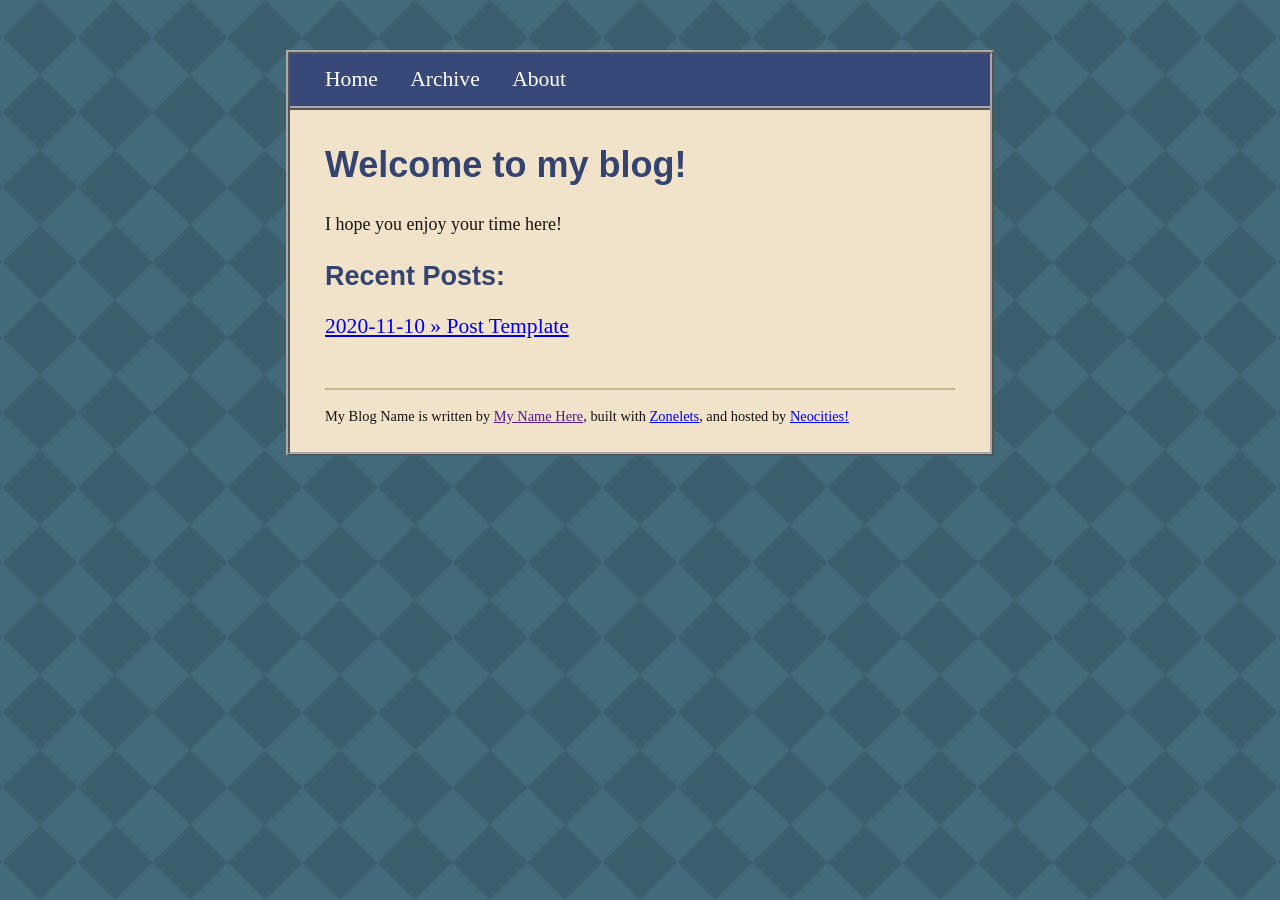
==== index.html @ 7468b79e "Initial commit" ====
<!DOCTYPE html>
<html>
  <head>
    <title>My Blog's Homepage</title>
    <!-- The description is not directly visible on the page. But it can show up in certain places like search engines. Probably unnecessary for most pages in your blog. -->
    <meta name="description" content="Zonelets is a scrappy blogging workflow designed to encourage creative fun on the internet!">
    <!-- This specifies the favicon (little icon on the browser tab) -->
    <link rel="icon" href="./images/favicon.png" type="image/x-icon"/>
    <!-- This helps our site look consistent across devices -->
    <meta name="viewport" content="width=device-width, initial-scale=1.0">
    <meta charset="UTF-8"> 
    <!-- Here's the link to our CSS stylesheet! -->
    <link href="./style/style.css" rel="stylesheet" type="text/css" media="all">    
  </head>
  <body>
    <div id="container">
    <div id="header">This site requires JavaScript!</div>
    <div id="content">    
      
      
      <h1>Welcome to my blog!</h1>
      
      <p>I hope you enjoy your time here!</p>
      
      
      <div id="recentpostlistdiv"></div>
      
    </div> <!-- end of div id="content" -->
    <div id="footer"></div>
    </div> <!-- end of div id="container" -->    
  <!-- Here's the link to our JavaScript! -->
  <script src="./script.js"></script>
  </body>
</html>
---- style/style.css ----
/* CSS is how you can add style to your website, such as colors, fonts, and positioning of your
   HTML content. To learn how to do something, just try searching Google for questions like
   "how to change link color." */

body {
  background-color: #436a7b;
  background-image: url('../images/bg_diamond.png');
	background-position: top;
  font-size: 18px;
  font-family: Georgia, "Times New Roman", serif;
  margin: 0;
}

p {
  line-height: 1.6em; /*I find the default HTML line-height tends to be a bit claustrophobic for main text*/
}

hr {
  border: solid #c7b591;
  border-width: 2px 0 0 0;
}

img {
  max-width: 100%;
  height: auto;
  margin-top: 0.5em;
  margin-bottom: 0.5em;
}
.right {
  float: right;
  margin-left: 1em;
}
.left {
  float: left;
  margin-right: 1em;
}
.center {
  display: block;
  margin-right: auto;
  margin-left: auto;
  text-align: center;
}
@media only screen and (min-width: 600px) {
  .small {
    max-width: 60%;
    height: auto;
  }
}
.caption {
  margin-top: 0;
  font-size: 0.9em;
  font-style: italic;
}

a:hover { 
  background-color: #fff6e6;
}

h1, h2, h3, h4, h5 {
  font-family: Tahoma, Geneva, sans-serif;
  color: #34436f;
}

/*#CONTAINER is the rectangle that contains everything but the background!*/
#container {
  margin: 3em auto;
  width: 90%;
	max-width: 700px;
	background-color: #f1e3c9;
  color: #151515; 
  outline-color: #a9a9a9;
  outline-style: ridge;
  outline-width: 4px;
  outline-offset: 0;
}

#content {
  padding: 10px 5% 20px 5%;
}


/*HEADER STYLE*/
#header {
  background-color: #384879;
  padding: 0 5%;
  border-color: #a9a9a9;
  border-style: ridge;
  border-width: 0 0 4px 0;
}
#header ul {
  list-style-type: none;
  padding: 0.5em 0;
  margin: 0;
}
#header li {
  font-size: 1.2em;
  display: inline-block;
  margin-right: 1.5em;
  margin-bottom: 0.2em;
  margin-top: 0.2em;
}
#header li a {
  color: white;
  text-decoration: none;
  background-color: inherit;
}
#header li a:hover {
  text-decoration: underline;
}

/*POST LIST STYLE*/
#postlistdiv ul {
  font-size: 1.2em;
  padding: 0;
  list-style-type: none;
}
#recentpostlistdiv ul {
  font-size: 1.2em;
  padding: 0;
  list-style-type: none;
}
.moreposts {
  font-size: 0.8em;
  margin-top: 0.2em;
}

/*NEXT AND PREVIOUS LINKS STYLE*/
#nextprev {
  text-align: center;
  margin-top: 1.4em;
}

/*DISQUS STYLE*/
#disqus_thread {
  margin-top: 1.6em;
}

/*FOOTER STYLE*/
#footer {
  font-size: 0.8em;
  padding: 0 5% 10px 5%;
}
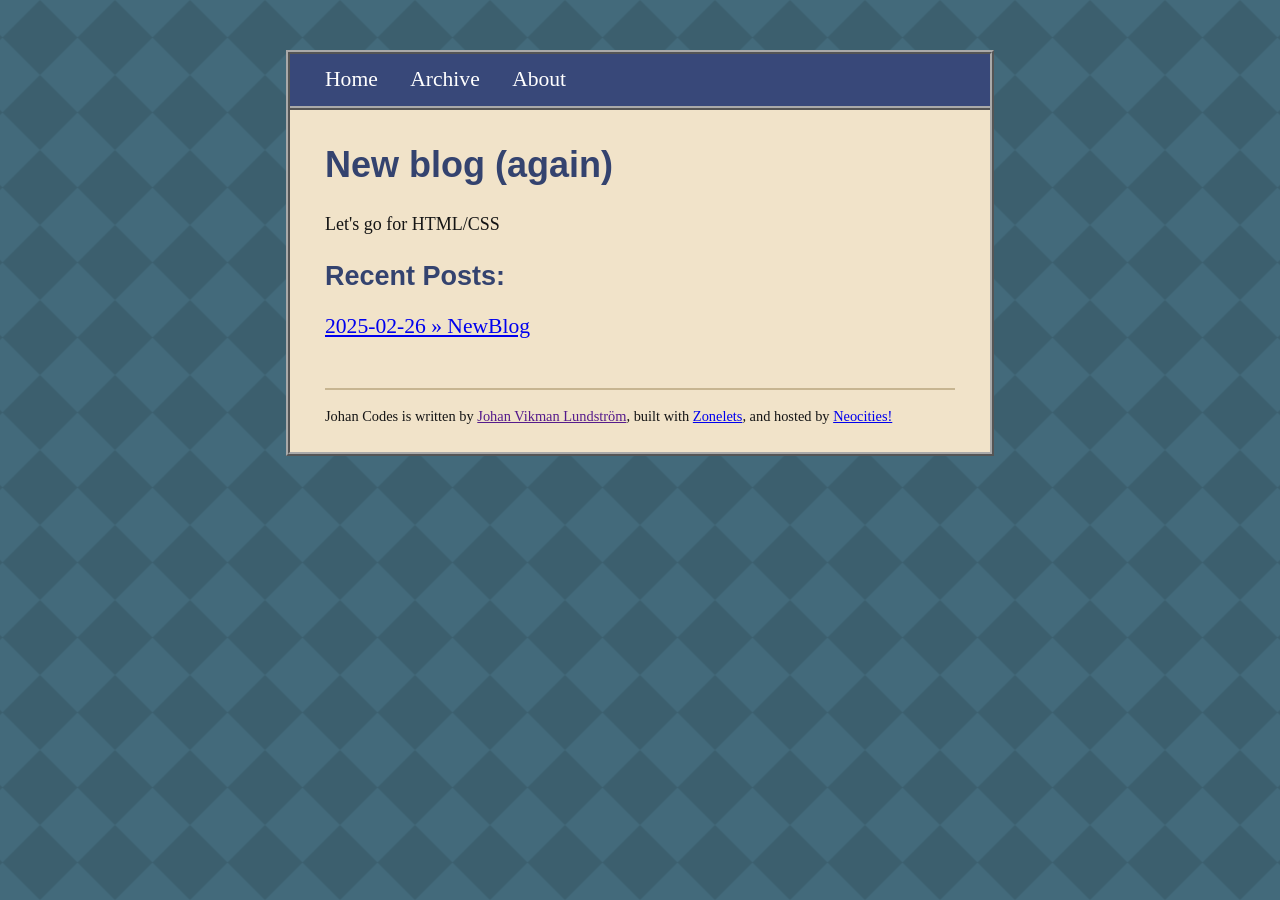
==== commit 97f3b13d: "2nd post" ====
--- a/index.html
+++ b/index.html
@@ -1,15 +1,11 @@
 <!DOCTYPE html>
 <html>
   <head>
-    <title>My Blog's Homepage</title>
-    <!-- The description is not directly visible on the page. But it can show up in certain places like search engines. Probably unnecessary for most pages in your blog. -->
-    <meta name="description" content="Zonelets is a scrappy blogging workflow designed to encourage creative fun on the internet!">
-    <!-- This specifies the favicon (little icon on the browser tab) -->
+    <title>Johan codes</title>
+    <meta name="description" content="Personal blog">
     <link rel="icon" href="./images/favicon.png" type="image/x-icon"/>
-    <!-- This helps our site look consistent across devices -->
     <meta name="viewport" content="width=device-width, initial-scale=1.0">
     <meta charset="UTF-8"> 
-    <!-- Here's the link to our CSS stylesheet! -->
     <link href="./style/style.css" rel="stylesheet" type="text/css" media="all">    
   </head>
   <body>
@@ -18,9 +14,9 @@
     <div id="content">    
       
       
-      <h1>Welcome to my blog!</h1>
+      <h1>New blog (again)</h1>
       
-      <p>I hope you enjoy your time here!</p>
+      <p>Let's go for HTML/CSS </p>
       
       
       <div id="recentpostlistdiv"></div>
@@ -31,4 +27,4 @@
   <!-- Here's the link to our JavaScript! -->
   <script src="./script.js"></script>
   </body>
-</html>+</html>
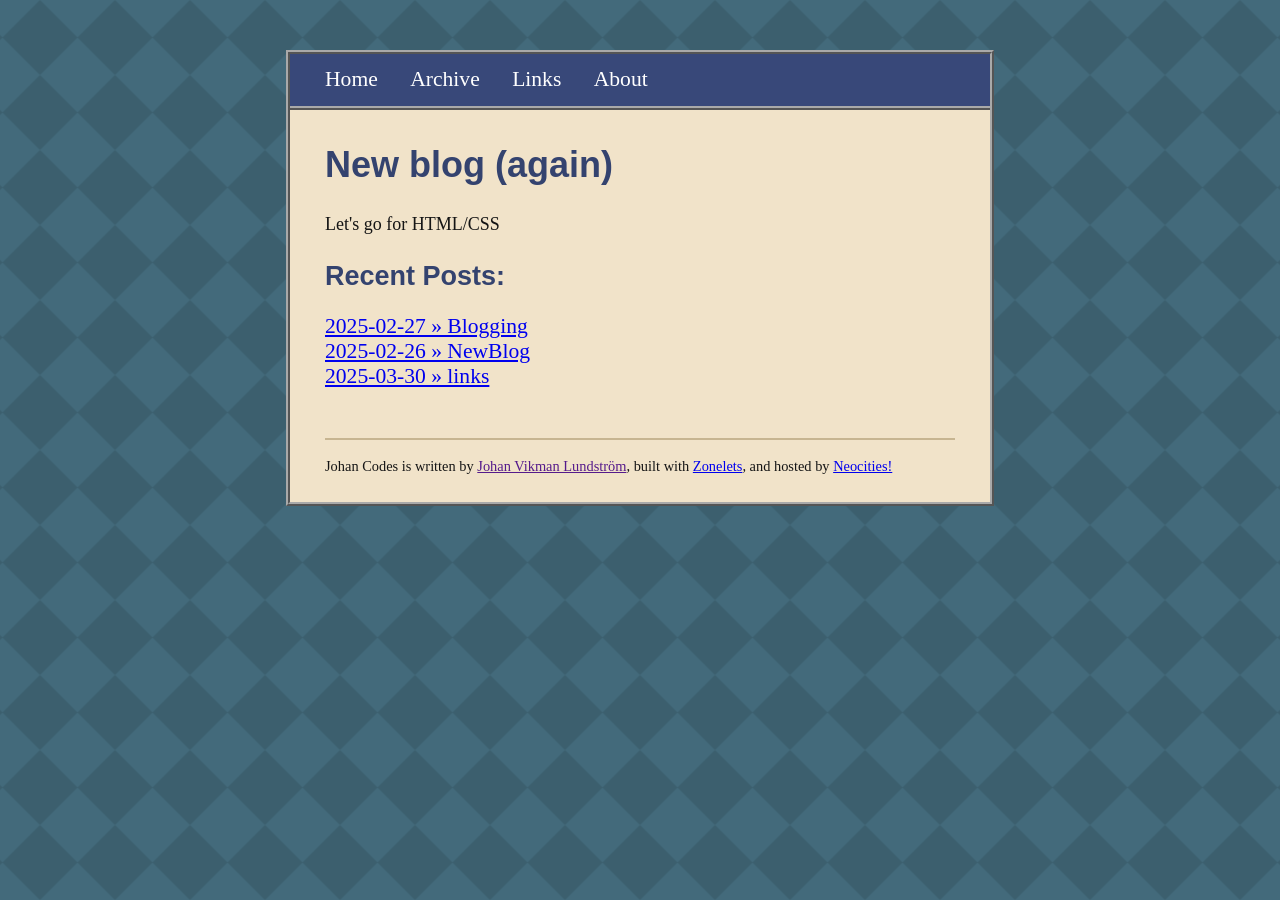
==== commit fcd0d2a6: "Fixed index.html" ====
--- a/index.html
+++ b/index.html
@@ -17,14 +17,12 @@
       <h1>New blog (again)</h1>
       
       <p>Let's go for HTML/CSS </p>
-      
-      
+
       <div id="recentpostlistdiv"></div>
       
     </div> <!-- end of div id="content" -->
     <div id="footer"></div>
     </div> <!-- end of div id="container" -->    
-  <!-- Here's the link to our JavaScript! -->
-  <script src="./script.js"></script>
+    <script src="./script.js"></script>
   </body>
 </html>
--- a/style/style.css
+++ b/style/style.css
@@ -139,4 +139,4 @@
 #footer {
   font-size: 0.8em;
   padding: 0 5% 10px 5%;
-}+}
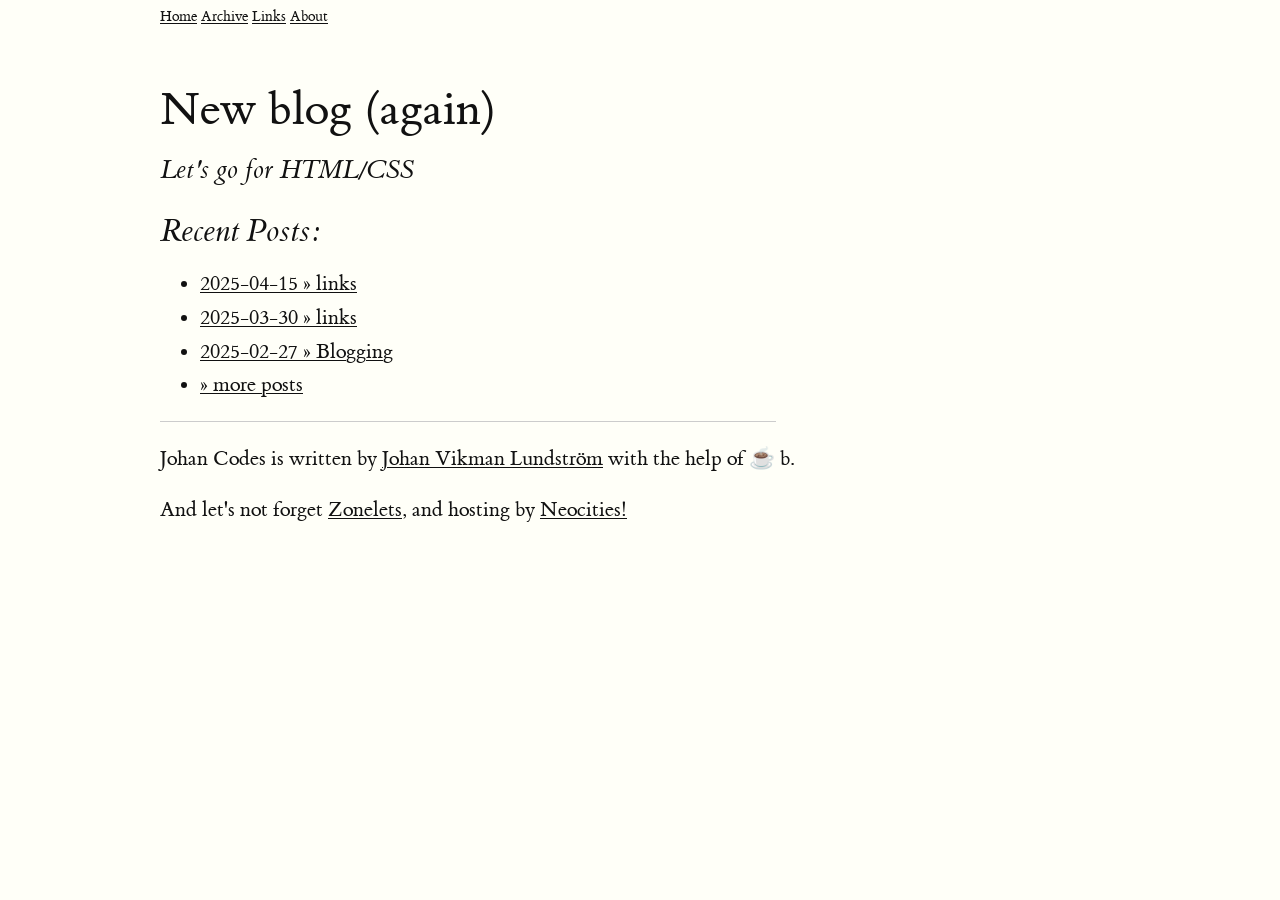
==== commit 0ac63355: "Changed to tufte dark" ====
--- a/index.html
+++ b/index.html
@@ -6,7 +6,7 @@
     <link rel="icon" href="./images/favicon.png" type="image/x-icon"/>
     <meta name="viewport" content="width=device-width, initial-scale=1.0">
     <meta charset="UTF-8"> 
-    <link href="./style/style.css" rel="stylesheet" type="text/css" media="all">    
+    <link href="./tufte.css" rel="stylesheet" type="text/css" media="all">    
   </head>
   <body>
     <div id="container">
@@ -16,7 +16,7 @@
       
       <h1>New blog (again)</h1>
       
-      <p>Let's go for HTML/CSS </p>
+      <p class="subtitle">Let's go for HTML/CSS </p>
 
       <div id="recentpostlistdiv"></div>
       
--- a/tufte.css
+++ b/tufte.css
@@ -0,0 +1,455 @@
+@charset "UTF-8";
+
+/* Import ET Book styles
+   adapted from https://github.com/edwardtufte/et-book/blob/gh-pages/et-book.css */
+
+@font-face {
+    font-family: "et-book";
+    src: url("et-book/et-book-roman-line-figures/et-book-roman-line-figures.eot");
+    src: url("et-book/et-book-roman-line-figures/et-book-roman-line-figures.eot?#iefix") format("embedded-opentype"), url("et-book/et-book-roman-line-figures/et-book-roman-line-figures.woff") format("woff"), url("et-book/et-book-roman-line-figures/et-book-roman-line-figures.ttf") format("truetype"), url("et-book/et-book-roman-line-figures/et-book-roman-line-figures.svg#etbookromanosf") format("svg");
+    font-weight: normal;
+    font-style: normal;
+    font-display: swap;
+}
+
+@font-face {
+    font-family: "et-book";
+    src: url("et-book/et-book-display-italic-old-style-figures/et-book-display-italic-old-style-figures.eot");
+    src: url("et-book/et-book-display-italic-old-style-figures/et-book-display-italic-old-style-figures.eot?#iefix") format("embedded-opentype"), url("et-book/et-book-display-italic-old-style-figures/et-book-display-italic-old-style-figures.woff") format("woff"), url("et-book/et-book-display-italic-old-style-figures/et-book-display-italic-old-style-figures.ttf") format("truetype"), url("et-book/et-book-display-italic-old-style-figures/et-book-display-italic-old-style-figures.svg#etbookromanosf") format("svg");
+    font-weight: normal;
+    font-style: italic;
+    font-display: swap;
+}
+
+@font-face {
+    font-family: "et-book";
+    src: url("et-book/et-book-bold-line-figures/et-book-bold-line-figures.eot");
+    src: url("et-book/et-book-bold-line-figures/et-book-bold-line-figures.eot?#iefix") format("embedded-opentype"), url("et-book/et-book-bold-line-figures/et-book-bold-line-figures.woff") format("woff"), url("et-book/et-book-bold-line-figures/et-book-bold-line-figures.ttf") format("truetype"), url("et-book/et-book-bold-line-figures/et-book-bold-line-figures.svg#etbookromanosf") format("svg");
+    font-weight: bold;
+    font-style: normal;
+    font-display: swap;
+}
+
+@font-face {
+    font-family: "et-book-roman-old-style";
+    src: url("et-book/et-book-roman-old-style-figures/et-book-roman-old-style-figures.eot");
+    src: url("et-book/et-book-roman-old-style-figures/et-book-roman-old-style-figures.eot?#iefix") format("embedded-opentype"), url("et-book/et-book-roman-old-style-figures/et-book-roman-old-style-figures.woff") format("woff"), url("et-book/et-book-roman-old-style-figures/et-book-roman-old-style-figures.ttf") format("truetype"), url("et-book/et-book-roman-old-style-figures/et-book-roman-old-style-figures.svg#etbookromanosf") format("svg");
+    font-weight: normal;
+    font-style: normal;
+    font-display: swap;
+}
+
+/* Tufte CSS styles */
+html {
+    font-size: 15px;
+}
+
+body {
+    width: 87.5%;
+    margin-left: auto;
+    margin-right: auto;
+    padding-left: 12.5%;
+    font-family: et-book, Palatino, "Palatino Linotype", "Palatino LT STD", "Book Antiqua", Georgia, serif;
+    background-color: #fffff8;
+    color: #111;
+    max-width: 1400px;
+    counter-reset: sidenote-counter;
+}
+
+/* Adds dark mode */
+@media (prefers-color-scheme: dark) {
+    body {
+        background-color: #151515;
+        color: #ddd;
+    }
+}
+
+h1 {
+    font-weight: 400;
+    margin-top: 4rem;
+    margin-bottom: 1.5rem;
+    font-size: 3.2rem;
+    line-height: 1;
+}
+
+h2 {
+    font-style: italic;
+    font-weight: 400;
+    margin-top: 2.1rem;
+    margin-bottom: 1.4rem;
+    font-size: 2.2rem;
+    line-height: 1;
+}
+
+h3 {
+    font-style: italic;
+    font-weight: 400;
+    font-size: 1.7rem;
+    margin-top: 2rem;
+    margin-bottom: 1.4rem;
+    line-height: 1;
+}
+
+hr {
+    display: block;
+    height: 1px;
+    width: 55%;
+    border: 0;
+    border-top: 1px solid #ccc;
+    margin: 1em 0;
+    padding: 0;
+}
+
+p.subtitle {
+    font-style: italic;
+    margin-top: 1rem;
+    margin-bottom: 1rem;
+    font-size: 1.8rem;
+    display: block;
+    line-height: 1;
+}
+
+.numeral {
+    font-family: et-book-roman-old-style;
+}
+
+.danger {
+    color: red;
+}
+
+article {
+    padding: 5rem 0rem;
+}
+
+section {
+    padding-top: 1rem;
+    padding-bottom: 1rem;
+}
+
+p,
+dl,
+ol,
+ul {
+    font-size: 1.4rem;
+    line-height: 2rem;
+}
+
+p {
+    margin-top: 1.4rem;
+    margin-bottom: 1.4rem;
+    padding-right: 0;
+    vertical-align: baseline;
+}
+
+/* Chapter Epigraphs */
+div.epigraph {
+    margin: 5em 0;
+}
+
+div.epigraph > blockquote {
+    margin-top: 3em;
+    margin-bottom: 3em;
+}
+
+div.epigraph > blockquote,
+div.epigraph > blockquote > p {
+    font-style: italic;
+}
+
+div.epigraph > blockquote > footer {
+    font-style: normal;
+}
+
+div.epigraph > blockquote > footer > cite {
+    font-style: italic;
+}
+/* end chapter epigraphs styles */
+
+blockquote {
+    font-size: 1.4rem;
+}
+
+blockquote p {
+    width: 55%;
+    margin-right: 40px;
+}
+
+blockquote footer {
+    width: 55%;
+    font-size: 1.1rem;
+    text-align: right;
+}
+
+section > p,
+section > footer,
+section > table {
+    width: 55%;
+}
+
+/* 50 + 5 == 55, to be the same width as paragraph */
+section > dl,
+section > ol,
+section > ul {
+    width: 50%;
+    -webkit-padding-start: 5%;
+}
+
+dt:not(:first-child),
+li:not(:first-child) {
+    margin-top: 0.25rem;
+}
+
+figure {
+    padding: 0;
+    border: 0;
+    font-size: 100%;
+    font: inherit;
+    vertical-align: baseline;
+    max-width: 55%;
+    -webkit-margin-start: 0;
+    -webkit-margin-end: 0;
+    margin: 0 0 3em 0;
+}
+
+figcaption {
+    float: right;
+    clear: right;
+    margin-top: 0;
+    margin-bottom: 0;
+    font-size: 1.1rem;
+    line-height: 1.6;
+    vertical-align: baseline;
+    position: relative;
+    max-width: 40%;
+}
+
+figure.fullwidth figcaption {
+    margin-right: 24%;
+}
+
+a:link,
+a:visited {
+    color: inherit;
+    text-underline-offset: 0.1em;
+    text-decoration-thickness: 0.05em;
+}
+
+/* Sidenotes, margin notes, figures, captions */
+img {
+    max-width: 100%;
+}
+
+.sidenote,
+.marginnote {
+    float: right;
+    clear: right;
+    margin-right: -60%;
+    width: 50%;
+    margin-top: 0.3rem;
+    margin-bottom: 0;
+    font-size: 1.1rem;
+    line-height: 1.3;
+    vertical-align: baseline;
+    position: relative;
+}
+
+.sidenote-number {
+    counter-increment: sidenote-counter;
+}
+
+.sidenote-number:after,
+.sidenote:before {
+    font-family: et-book-roman-old-style;
+    position: relative;
+    vertical-align: baseline;
+}
+
+.sidenote-number:after {
+    content: counter(sidenote-counter);
+    font-size: 1rem;
+    top: -0.5rem;
+    left: 0.1rem;
+}
+
+.sidenote:before {
+    content: counter(sidenote-counter) " ";
+    font-size: 1rem;
+    top: -0.5rem;
+}
+
+blockquote .sidenote,
+blockquote .marginnote {
+    margin-right: -82%;
+    min-width: 59%;
+    text-align: left;
+}
+
+div.fullwidth,
+table.fullwidth {
+    width: 100%;
+}
+
+div.table-wrapper {
+    overflow-x: auto;
+    font-family: "Trebuchet MS", "Gill Sans", "Gill Sans MT", sans-serif;
+}
+
+.sans {
+    font-family: "Gill Sans", "Gill Sans MT", Calibri, sans-serif;
+    letter-spacing: .03em;
+}
+
+code, pre > code {
+    font-family: Consolas, "Liberation Mono", Menlo, Courier, monospace;
+    font-size: 1.0rem;
+    line-height: 1.42;
+    -webkit-text-size-adjust: 100%; /* Prevent adjustments of font size after orientation changes in iOS. See https://github.com/edwardtufte/tufte-css/issues/81#issuecomment-261953409 */
+}
+
+.sans > code {
+    font-size: 1.2rem;
+}
+
+h1 > code,
+h2 > code,
+h3 > code {
+    font-size: 0.80em;
+}
+
+.marginnote > code,
+.sidenote > code {
+    font-size: 1rem;
+}
+
+pre > code {
+    font-size: 0.9rem;
+    width: 52.5%;
+    margin-left: 2.5%;
+    overflow-x: auto;
+    display: block;
+}
+
+pre.fullwidth > code {
+    width: 90%;
+}
+
+.fullwidth {
+    max-width: 90%;
+    clear:both;
+}
+
+span.newthought {
+    font-variant: small-caps;
+    font-size: 1.2em;
+}
+
+input.margin-toggle {
+    display: none;
+}
+
+label.sidenote-number {
+    display: inline-block;
+    max-height: 2rem; /* should be less than or equal to paragraph line-height */
+}
+
+label.margin-toggle:not(.sidenote-number) {
+    display: none;
+}
+
+.iframe-wrapper {
+    position: relative;
+    padding-bottom: 56.25%; /* 16:9 */
+    padding-top: 25px;
+    height: 0;
+}
+
+.iframe-wrapper iframe {
+    position: absolute;
+    top: 0;
+    left: 0;
+    width: 100%;
+    height: 100%;
+}
+
+@media (max-width: 760px) {
+    body {
+        width: 84%;
+        padding-left: 8%;
+        padding-right: 8%;
+    }
+
+    hr,
+    section > p,
+    section > footer,
+    section > table {
+        width: 100%;
+    }
+
+    pre > code {
+        width: 97%;
+    }
+
+    section > dl,
+    section > ol,
+    section > ul {
+        width: 90%;
+    }
+
+    figure {
+        max-width: 90%;
+    }
+
+    figcaption,
+    figure.fullwidth figcaption {
+        margin-right: 0%;
+        max-width: none;
+    }
+
+    blockquote {
+        margin-left: 1.5em;
+        margin-right: 0em;
+    }
+
+    blockquote p,
+    blockquote footer {
+        width: 100%;
+    }
+
+    label.margin-toggle:not(.sidenote-number) {
+        display: inline;
+    }
+
+    .sidenote,
+    .marginnote {
+        display: none;
+    }
+
+    .margin-toggle:checked + .sidenote,
+    .margin-toggle:checked + .marginnote {
+        display: block;
+        float: left;
+        left: 1rem;
+        clear: both;
+        width: 95%;
+        margin: 1rem 2.5%;
+        vertical-align: baseline;
+        position: relative;
+    }
+
+    label {
+        cursor: pointer;
+    }
+
+    div.table-wrapper,
+    table {
+        width: 85%;
+    }
+
+    img {
+        width: 100%;
+    }
+
+    nav {
+	background-color: #c70b02;
+    }
+}
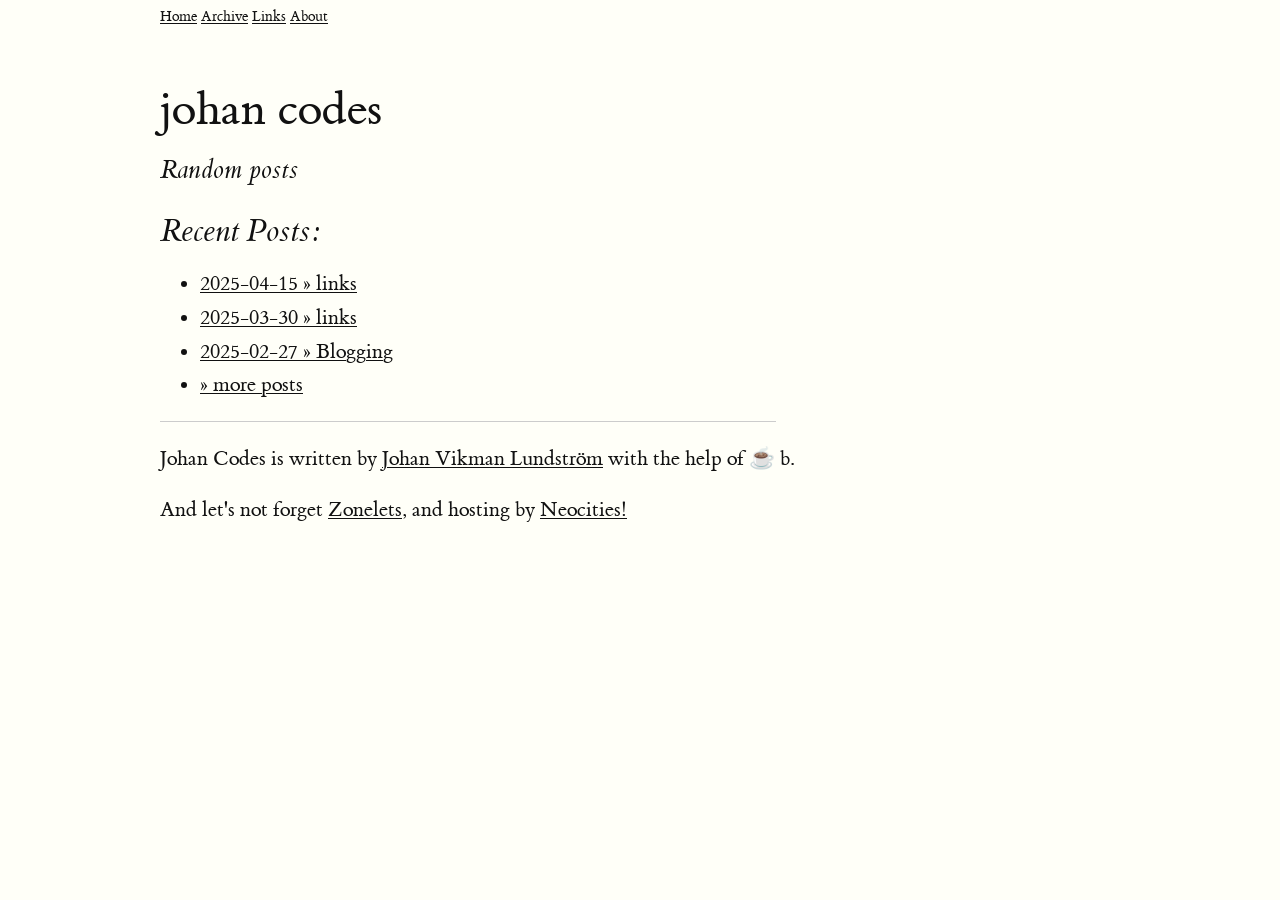
==== commit dbe24735: "Not a 'new' blog anymore" ====
--- a/index.html
+++ b/index.html
@@ -14,9 +14,9 @@
     <div id="content">    
       
       
-      <h1>New blog (again)</h1>
+      <h1>johan codes</h1>
       
-      <p class="subtitle">Let's go for HTML/CSS </p>
+      <p class="subtitle">Random posts</p>
 
       <div id="recentpostlistdiv"></div>
       
